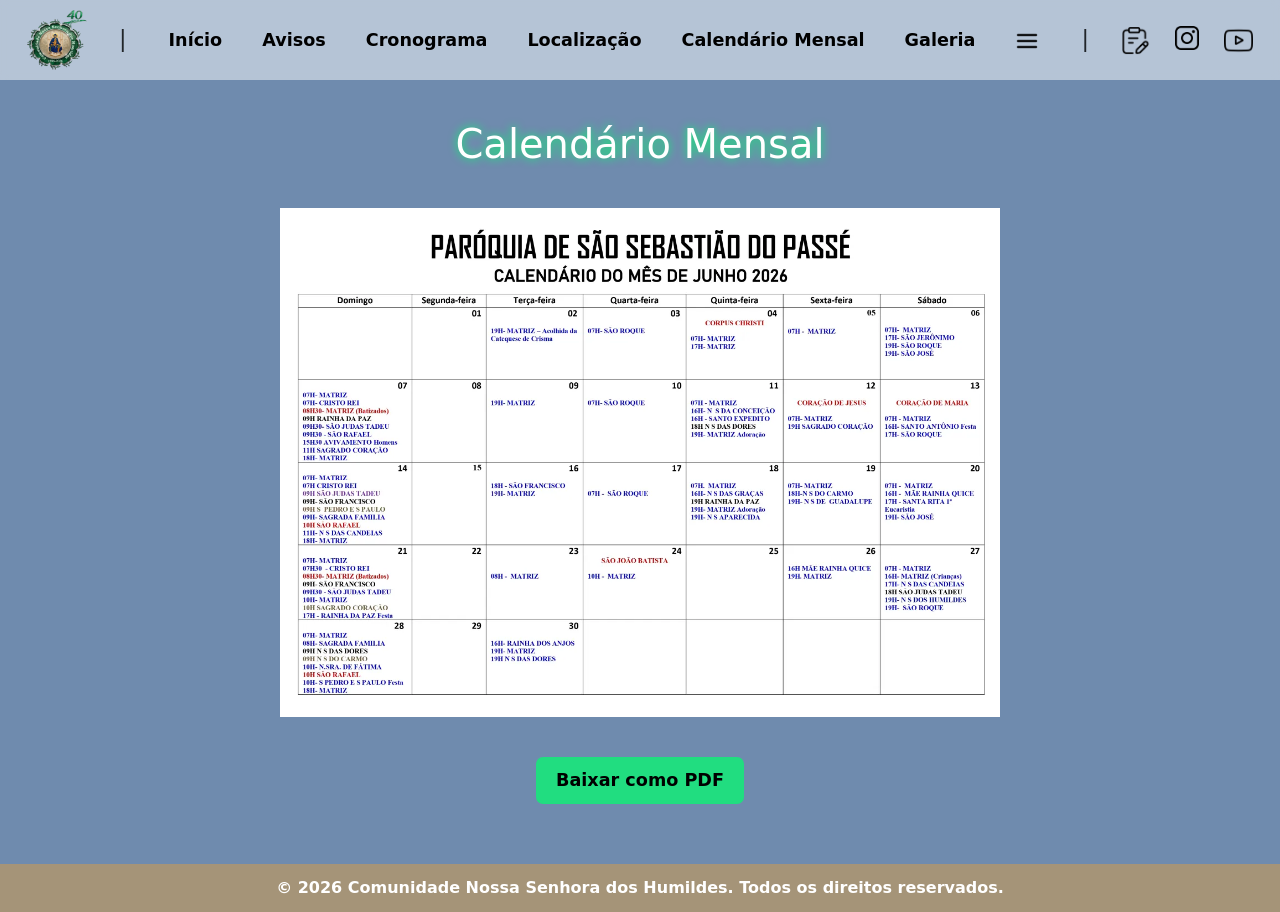
==== calendar.html @ b97be84e "Add files via upload" ====
<!DOCTYPE html>
<html lang="pt-br">
<head>
    <meta charset="UTF-8">
    <meta name="viewport" content="width=device-width, initial-scale=1.0">
    <link rel="icon" type="image/x-icon" href="assets/imgs/brasoes/logotipo-comunidade.png">
    <link rel="stylesheet" href="assets/calendar-style.css">
    <script src="js/update-url.js"></script>
    <script src="js/download-action.js" defer></script>
    <link href="https://cdn.jsdelivr.net/npm/bootstrap@5.3.8/dist/css/bootstrap.min.css" rel="stylesheet" integrity="sha384-sRIl4kxILFvY47J16cr9ZwB07vP4J8+LH7qKQnuqkuIAvNWLzeN8tE5YBujZqJLB" crossorigin="anonymous">
    <script src="https://cdn.jsdelivr.net/npm/bootstrap@5.3.8/dist/js/bootstrap.bundle.min.js" integrity="sha384-FKyoEForCGlyvwx9Hj09JcYn3nv7wiPVlz7YYwJrWVcXK/BmnVDxM+D2scQbITxI" crossorigin="anonymous"></script>
    <title>Igreja Humilde - Website</title>
</head>
<body>
    <header>
        <nav class="main-nav">
            <div class="navpart-logo">
                <a href="index.html"><img class="icon-brasao" src="assets/imgs/brasoes/logotipo-comunidade.png" alt="Brasão da Comunidade"></a>
            </div>
            <span> | </span>
            <div class="navpart-menu">
                <a class="nav-link vis-nav-sm vis-nav-md" href="index.html">Início</a>
                <a class="nav-link vis-nav-sm vis-nav-md" href="index.html#notices">Avisos</a>
                <a class="nav-link vis-nav-sm vis-nav-md" href="index.html#timetable">Cronograma</a>
                <a class="nav-link vis-nav-sm vis-nav-lg" href="index.html#location">Localização</a>
                <a class="nav-link vis-nav-sm vis-nav-xl" href="#calendar">Calendário Mensal</a>
                <a class="nav-link vis-nav-sm vis-nav-md" href="gallery.html">Galeria</a>
                <div class="dropdown-center nav-menu-link">
                    <div type="button" data-bs-toggle="dropdown" aria-expanded="false">
                        <img class="icon-more" src="assets/imgs/icons/menu.png" alt="Mais">
                    </div>
                    <ul class="dropdown-menu">
                        <li><a class="dropdown-item vis-menu-sm vis-menu-md" href="index.html#notices">Avisos</a></li>
                        <li><a class="dropdown-item vis-menu-sm vis-menu-md" href="index.html#timetable">Cronograma</a></li>
                        <li><a class="dropdown-item vis-menu-sm vis-menu-lg" href="index.html#location">Localização</a></li>
                        <li><a class="dropdown-item vis-menu-sm vis-menu-xl" href="#calendar">Calendário Mensal</a></li>
                        <li><a class="dropdown-item vis-menu-sm vis-menu-md" href="gallery.html">Galeria</a></li>
                        <li><a class="dropdown-item vis-menu-sm" href="ministries.html">Ministérios</a></li>
                        <li><a class="dropdown-item vis-menu-sm" href="history.html">Nossa História</a></li>
                    </ul>
                </div>
            </div>
            <span> | </span>
            <div class="navpart-smedia">
                <a href="https://forms.gle/uFsQBCxFnTcL2Az96" class="nav-link" target="_blank"><img class="icon-social-media2" src="assets/imgs/icons/suggestions.png" alt="Sugestões"></a>
                <a href="https://www.instagram.com/n_senhoradoshumildes/" class="nav-link" target="_blank"><img class="icon-social-media" src="assets/imgs/social_media/instagram.png" alt="Instagram"></a>
                <a href="https://www.youtube.com/channel/UC4i4gs5bawwal14ATDrk0Mg" class="nav-link" target="_blank"><img class="icon-social-media2" src="assets/imgs/social_media/youtube.png" alt="YouTube"></a>
            </div>
        </nav>
    </header>

    <section class="calendar-section" id="calendar" data-download-url="assets/docs/calendario-june-2026.pdf">
        <h1 class="main-calendar-title prev-select">Calendário Mensal</h1>
        <div class="calendar-container">
            <img class="calendar-img" src="assets/imgs/calendars/june2026.webp" alt="Calendário do Mês de Junho de 2026">
        </div>
        <button class="download-pdf-btn" data-url="assets/pdfs/calendars/june2026.pdf" data-name="Calendário Mensal - Junho_2026.pdf">
            Baixar como PDF
        </button>
    </section>
    
    <footer>
        <p class="footer-text prev-select">© 2026 Comunidade Nossa Senhora dos Humildes. Todos os direitos reservados.</p>
    </footer>







</body>
</html>
---- assets/calendar-style.css ----
@media (min-width: 300px) {
.vis-nav-sm {display: none !important;}
.vis-menu-sm {display: block !important;}

body {min-height: 100vh !important; display: flex; flex-direction: column;} /* Forçar toda a página a ocupar a tela toda verticalmente */

header {
margin: auto;
justify-content: center;
padding: 10px 20px;
display: flex;
width:100%;
height: 80px !important;
position: fixed;
top: 0; left: 0;
background-color: #ffffff7d; /* ou 929597 */
-webkit-backdrop-filter: blur(4px);
backdrop-filter: blur(4px);

    .main-nav {
        display: flex;
        align-items: center;
        justify-content: space-between;
        width: 100%;

        .navpart-menu {
            display: flex;
            gap: 20px;

            .nav-menu-link { padding: 5px 10px; color: #000000; font-size: 1rem; text-decoration: none; }
        }

        .navpart-smedia {
            display: flex;
            gap: 25px;
        }

        span { display: none; }
    }
}

.calendar-section {
    background-color: #6f8bae;
    width: 100%;                                        /* Largura total */
    height: 90vh;
    background-repeat: no-repeat;                       /* Não permite mosaico para preencher o espaço vazio */
    background-size: cover;                             /* Imagem preenche tela */
    padding: 0px 30px;
    display: flex;
    align-items: center;
    justify-content: center;
    flex-direction: column;
    row-gap: 25px;
    flex: 1; /* Permite que a seção cresça para ocupar o espaço restante */

    .main-calendar-title {
        color: #ffffff;
        text-shadow: 0px 0px 10px #00ff6e;
        margin-top: 100px; /* ESPAÇAMENTO SUPERIOR */
        margin-bottom: 0;
    }
    
    .calendar-img {
            max-width: 40vh; height: fit-content;
    }

    .download-pdf-btn {
        margin-bottom: 40px; /* ESPAÇAMENTO INFERIOR */
        padding: 10px 20px;
        background-color: #00ff6e;
        color: #000000;
        font-size: 1rem;
        font-weight: 550;
        border: none;
        border-radius: 7px;
        cursor: pointer;
        transition: 0.3s;
    }
}



.icon-more { width: 24px; height: 24px; }
.icon-brasao { width: 60px; height: 60px; }
.icon-social-media { width: 24px; height: 24px; }
.icon-social-media2 { width: 29px; height: 29px; }
}

.prev-select {
    -webkit-user-select: none;
    -moz-user-select: none;
    -ms-user-select: none;
    user-select: none;
}

footer {
    display: flex;
    justify-content: center;
    background-color: #a59478;
    width: 100%;

    .footer-text {
        color: #ffffff;
        font-weight: 550;
        text-align: center;
        margin: 12px 0;
        padding: 0px 20px;
    }
}






@media screen and (orientation: landscape) and (max-height: 450px) {
.hero-section {
    padding: 0px 40px !important;

    .hero-subtitle {margin-top: 100px !important;} /* Ajusta o espaçamento para paisagem */
}
}








@media (min-width: 576px) {
.vis-nav-sm {display: none !important;}
.vis-menu-sm {display: block !important;}

header {
padding: 10px 45px;

    .main-nav {
        width: 100%;

        .navpart-logo {
            .icon-brasao { transition: 0.3s; }
            .icon-brasao:hover { scale: 1.1; transition: 0.3s; }
        }

        .navpart-menu {
            gap: 20px;

            .nav-menu-link { padding: 5px 10px; color: #000000; font-size: 1.1rem; font-weight: 550; text-decoration: none; transition: 0.3s; }
            .nav-menu-link:hover { color: #00ff6e; text-shadow: 0px 0px 10px #000000; scale: 1.2; transition: 0.3s; .dropdown-item{text-shadow: none !important;}}
        }

        .navpart-smedia {
            display: flex;
            gap: 25px;

            .nav-link { transition: 0.3s; }
            .nav-link:hover { scale: 1.4; transition: 0.3s; }
        }
    }
}

.calendar-section {
    height: 93vh;
    padding: 0px 40px;
    row-gap: 25px;

    .main-calendar-title {margin-top: 100px;} /* ESPAÇAMENTO SUPERIOR */

    .calendar-img {
            max-width: 65vh; height: fit-content;
    }

    .download-pdf-btn {
        margin-bottom: 40px; /* ESPAÇAMENTO INFERIOR */
        background-color: #00ff6eb4;
    }

    .download-pdf-btn:hover {
        background-color: #00ff6e;
        color: #ffffff;
        text-shadow: 0px 0px 10px #000000;
        scale: 1.1;
        transition: 0.3s;
    }
}



.icon-more { width: 24px; height: 24px; }
.icon-brasao { width: 60px; height: 60px; }
.icon-social-media { width: 24px; height: 24px; }
.icon-social-media2 { width: 29px; height: 29px; }
}







@media (min-width: 768px) {
.vis-nav-md {display: block !important;}
.vis-menu-md {display: none !important;}

header {
padding: 10px 24px;

    .main-nav {
        width:auto;
        gap: 32px;

        .navpart-menu {
            gap: 20px;

            .nav-link { padding: 5px 10px; color: #000000; font-size: 1.1rem; font-weight: 550; text-decoration: none; transition: 0.3s; }
            .nav-link:hover { color: #00ff6e; text-shadow: 0px 0px 10px #000000; scale: 1.2; transition: 0.3s; }
        }

        .navpart-smedia {
            gap: 25px;
        }
    }
}


.calendar-section {
    height: fit-content;
    padding: 0px 80px;
    row-gap: 30px;

    .main-calendar-title {margin-top: 100px;} /* ESPAÇAMENTO SUPERIOR */
    
    .calendar-img {
            max-width: 80vh; height: fit-content;
    }

    .download-pdf-btn {
        margin-bottom: 60px; /* ESPAÇAMENTO INFERIOR */
        font-size: 1.1rem;
    }
}



.icon-more { width: 24px; height: 24px; }
.icon-brasao { width: 60px; height: 60px; }
.icon-social-media { width: 24px; height: 24px; }
.icon-social-media2 { width: 29px; height: 29px; }
}







@media (min-width: 992px) {
.vis-nav-lg {display: block !important;}
.vis-menu-lg { display: none !important; }

header {
padding: 10px 24px;

    .main-nav {
        width:auto;
        gap: 32px;

        .navpart-menu {gap: 20px;}

        .navpart-smedia {gap: 25px;}
    }
}

.calendar-section {
    padding: 0px 90px;
    row-gap: 30px;

    .main-calendar-title {margin-top: 100px;} /* ESPAÇAMENTO SUPERIOR */
    
    .calendar-img {
            max-width: 90vh; height: fit-content;
    }

    .download-pdf-btn {
        margin-bottom: 60px; /* ESPAÇAMENTO INFERIOR */
    }
}



.icon-more { width: 24px; height: 24px; }
.icon-brasao { width: 60px; height: 60px; }
.icon-social-media { width: 24px; height: 24px; }
.icon-social-media2 { width: 29px; height: 29px; }
}














@media (min-width: 1200px) {
.vis-nav-xl {display: block !important;}
.vis-menu-xl {display: none !important;}

header {
padding: 10px 24px;

    .main-nav {
        width:auto;
        gap: 32px;

        .navpart-menu {gap: 20px;}

        .navpart-smedia {
            gap: 25px;

            .nav-link { transition: 0.3s; }
            .nav-link:hover { scale: 1.4; transition: 0.3s; }
        }

        span {
            -webkit-user-select: none;
            -moz-user-select: none;
            -ms-user-select: none;
            user-select: none;
            font-size: 1.4rem;
            display: block;
        }
    }
}

.calendar-section {
    padding: 0px 120px;
    row-gap: 40px;

    .main-calendar-title {margin-top: 120px;} /* ESPAÇAMENTO SUPERIOR */
    
    .calendar-img {
            max-width: 80vh; height: fit-content;
    }

    .download-pdf-btn {
        margin-bottom: 60px; /* ESPAÇAMENTO INFERIOR */
    }
}



.icon-more { width: 24px; height: 24px; }
.icon-brasao { width: 60px; height: 60px; }
.icon-social-media { width: 24px; height: 24px; }
.icon-social-media2 { width: 29px; height: 29px; }
}
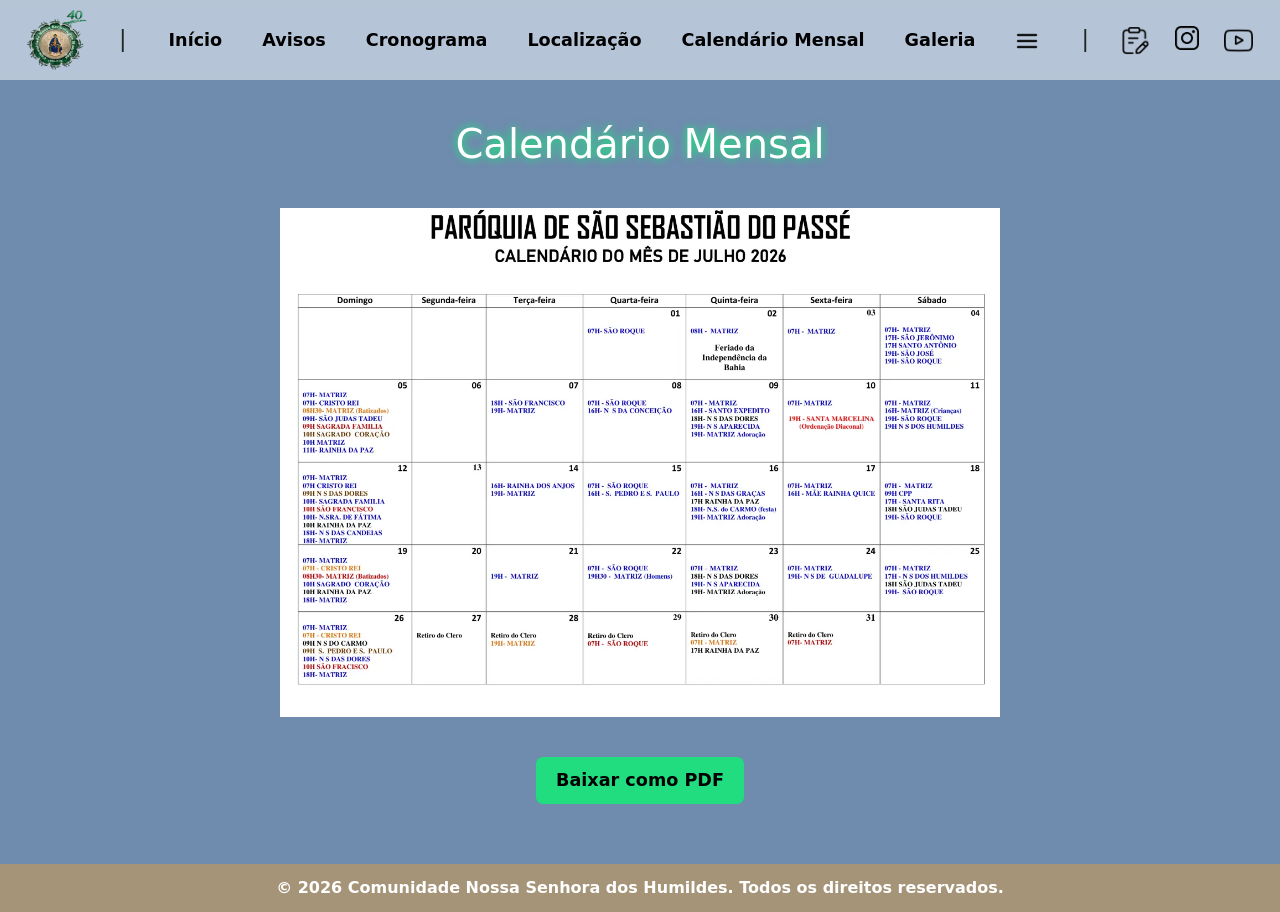
==== commit a0f2a583: "Add files via upload" ====
--- a/calendar.html
+++ b/calendar.html
@@ -52,9 +52,9 @@
     <section class="calendar-section" id="calendar" data-download-url="assets/docs/calendario-june-2026.pdf">
         <h1 class="main-calendar-title prev-select">Calendário Mensal</h1>
         <div class="calendar-container">
-            <img class="calendar-img" src="assets/imgs/calendars/june2026.webp" alt="Calendário do Mês de Junho de 2026">
+            <img class="calendar-img" src="assets/imgs/calendars/july2026.webp" alt="Calendário do Mês de Julho de 2026">
         </div>
-        <button class="download-pdf-btn" data-url="assets/pdfs/calendars/june2026.pdf" data-name="Calendário Mensal - Junho_2026.pdf">
+        <button class="download-pdf-btn" data-url="assets/pdfs/calendars/july2026.pdf" data-name="Calendário Mensal - Julho_2026.pdf">
             Baixar como PDF
         </button>
     </section>
